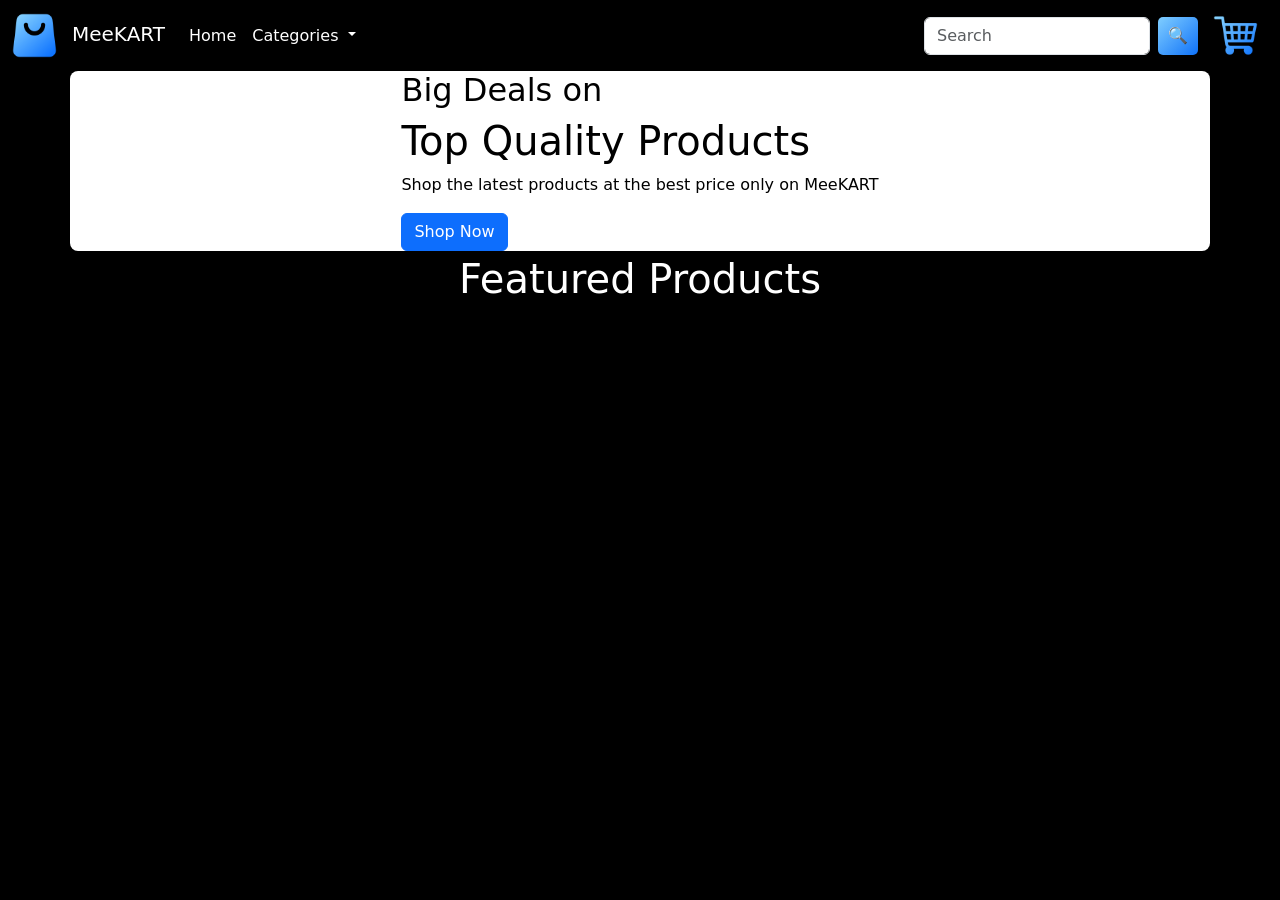
==== index.html @ ed278e35 "files added" ====
<!doctype html>
  <html lang="en">
    <head>
      <meta charset="UTF-8" />
      <meta name="viewport" content="width=device-width, initial-scale=1.0" />
      <link rel="icon" href="/Assets/Icons/shopping.png" />
      <title>MeeKart</title>
      <link
        href="https://cdn.jsdelivr.net/npm/bootstrap@5.3.8/dist/css/bootstrap.min.css"
        rel="stylesheet"
        integrity="sha384-sRIl4kxILFvY47J16cr9ZwB07vP4J8+LH7qKQnuqkuIAvNWLzeN8tE5YBujZqJLB"
        crossorigin="anonymous"
      />
      <link rel="stylesheet" href="/CSS/style.css" />
    </head>
    <body>
      <nav class="navbar navbar-expand-lg">
        <div class="container-fluid nav-bar">
          <a class="navbar-brand text-white" href="index.html"
            ><img
              class="bag-icon"
              src="/Assets/Icons/shopping.png"
              alt=""
            />MeeKART</a
          >
          <button
            class="navbar-toggler"
            type="button"
            data-bs-toggle="collapse"
            data-bs-target="#navbarTogglerDemo01"
            aria-controls="navbarTogglerDemo01"
            aria-expanded="false"
            aria-label="Toggle navigation"
          >
            <span class="navbar-toggler-icon"></span>
          </button>
          <div class="collapse navbar-collapse" id="navbarTogglerDemo01">
            <ul class="navbar-nav me-auto mb-2 mb-lg-0">
              <li class="nav-item">
                <a
                  class="nav-link active text-white"
                  aria-current="page"
                  href="index.html"
                  >Home</a
                >
              </li>
              <li class="nav-item dropdown">
                <a
                  class="nav-link dropdown-toggle text-white"
                  href="#"
                  role="button"
                  data-bs-toggle="dropdown"
                  aria-expanded="false"
                >
                  Categories
                </a>
                <ul class="dropdown-menu" id="category-links">
                  <li><a data-category="laptops" class="dropdown-item category-btn" href="/HTML files/filter-page.html">Laptops</a></li>
                  <li><a data-category="smartphones" class="dropdown-item category-btn" href="/HTML files/filter-page.html">Smartphones</a></li>
                  <li><a data-category="furniture" class="dropdown-item category-btn" href="/HTML files/filter-page.html">Furniture</a></li>
                  <li><a data-category="mens-shoes,womans-shoes" class="dropdown-item category-btn" href="/HTML files/filter-page.html">Footwear</a></li>
                  <li><a data-category="mens-watches,womans-watches" class="dropdown-item category-btn" href="/HTML files/filter-page.html">Watches</a></li>
                </ul>
              </li>
            </ul>
            <form class="d-flex" role="search">
              <input
                class="form-control me-2"
                type="search"
                placeholder="Search"
                aria-label="Search"
                id="search-bar"
              />
              <button type="submit" id="search-btn">🔍︎</button>
            </form>
            <a href="/HTML files/cart.html"
              ><img class="cart-icon" src="/Assets/Icons/cart.png" alt=""
            /></a>
          </div>
        </div>
      </nav>
      <div class="container-md banner mb-1 px-5 rounded-3" id="banner">
        <div class="banner-content">
          <h2>Big Deals on</h2>
          <h1>Top Quality Products</h1>
          <p>Shop the latest products at the best price only on MeeKART</p>
          <a href="index.html">
            <button class="btn btn-primary shop-now" id="shop-now-btn">Shop Now</button>
          </a>
        </div>
      </div>
      <h1 class="text-center">Featured Products</h1>
      <div
        class="container-md cards pt-2 d-flex justify-content-start gap-4 flex-nowrap overflow-auto"
        id="featured-products"
      >
      </div>
    </body>
    <script
      src="https://cdn.jsdelivr.net/npm/bootstrap@5.3.8/dist/js/bootstrap.bundle.min.js"
      integrity="sha384-FKyoEForCGlyvwx9Hj09JcYn3nv7wiPVlz7YYwJrWVcXK/BmnVDxM+D2scQbITxI"
      crossorigin="anonymous"
    ></script>
    <script src="/JS files/app.js"></script>
  </html>
---- CSS/style.css ----
body {
  color: white;
  background-color: black;
}
.bag-icon {
  width: 45px;
  margin-right: 15px;
}
.cart-icon {
  width: 45px;
  margin: 0px 10px 0px 15px;
}
.navbar{
    padding: 40px auto !important;
    background-color: black;
    position: sticky;
    top: 0px;
    z-index: 1000;
}
form button {
  color: rgb(0, 0, 0);
  background: linear-gradient(135deg, rgb(128, 206, 255), rgb(15, 114, 249));
  border-radius: 5px;
  padding: 0px 10px 0px 10px;
  border: none;
}
form button:hover {
  color: white;
  background: linear-gradient(135deg, rgb(69, 111, 138), rgb(9, 63, 139));
}
.banner-img {
  width: 25%;
  object-fit: contain;
}
.banner {
  color: black;
  background-color: white;
  display: flex;
  justify-content: space-around;
  align-items: center;
}
.card{
  border: none;
}

.card-title{
  text-decoration: none;
}
.card{
  border: solid white 1px;
}
@media screen and (max-width: 768px) {
  .banner {
    width: 90%;
    margin: 0 auto;
    padding: 0px;
    flex-wrap: wrap;
    text-align: center;
  }
  .cards {
    width: 90%;
    padding: 0px;
  }
  .cart-icon {
    padding: 0px;
    margin: 10px 0px;
  }
  nav {
    margin-bottom: 0px !important;
  }
}
.product-img {
  height: 220px;
  object-fit: contain;
}
.product-link {
  color: black;
  text-decoration: none;
}
.card {
  transition: transform 0.2s ease;
}

.card:hover {
  transform: translateY(-5px);
}

.card-body {
  display: flex;
  flex-direction: column;
}
.card-title {
  display: -webkit-box;
  -webkit-line-clamp: 2;
  -webkit-box-orient: vertical;
  overflow: hidden;
  flex: 2;
}

.add-cart-btn {
  margin-top: auto;
}
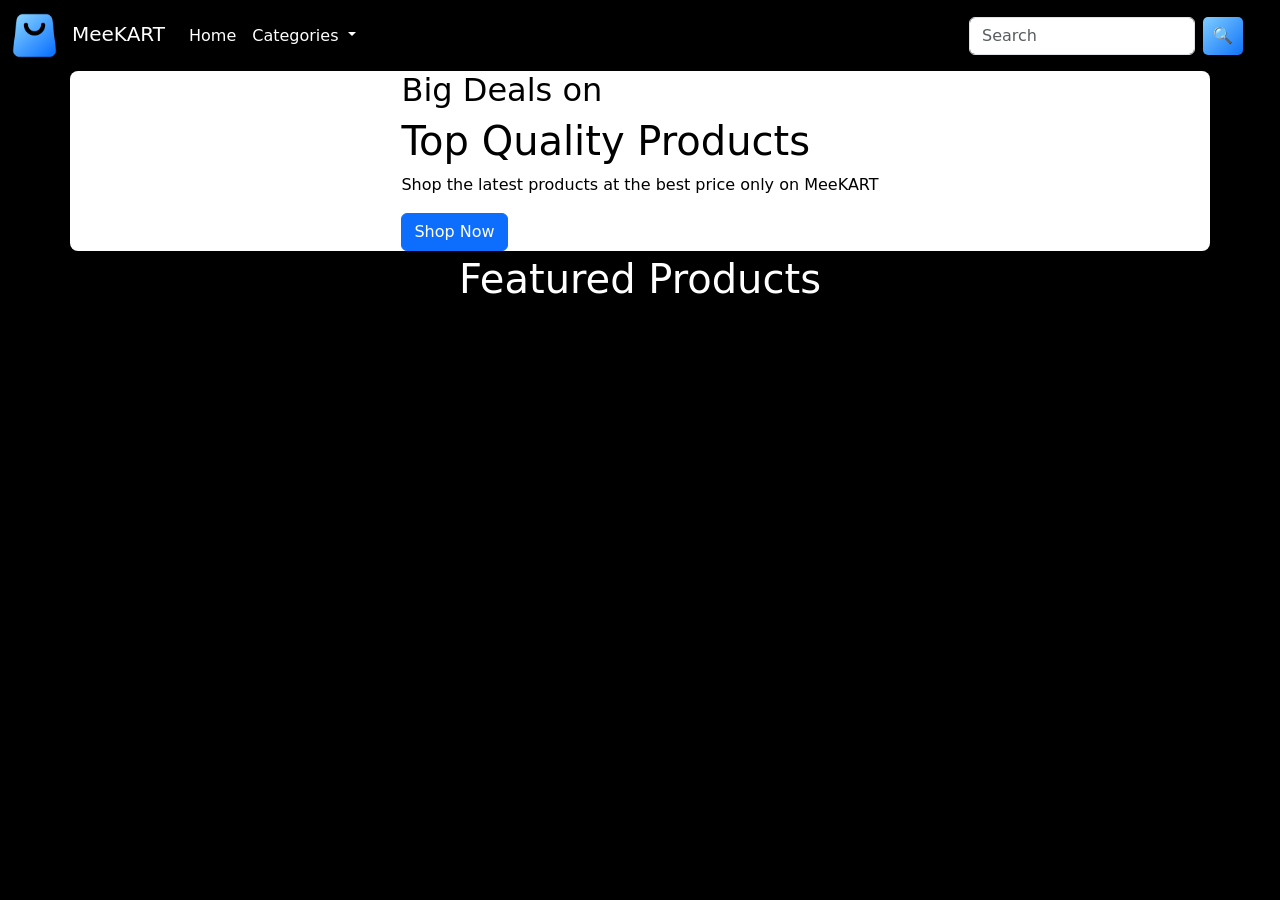
==== commit c0106146: "paths are changed" ====
--- a/index.html
+++ b/index.html
@@ -3,7 +3,7 @@
     <head>
       <meta charset="UTF-8" />
       <meta name="viewport" content="width=device-width, initial-scale=1.0" />
-      <link rel="icon" href="/Assets/Icons/shopping.png" />
+      <link rel="icon" href="Assets/Icons/shopping.png" />
       <title>MeeKart</title>
       <link
         href="https://cdn.jsdelivr.net/npm/bootstrap@5.3.8/dist/css/bootstrap.min.css"
@@ -11,7 +11,7 @@
         integrity="sha384-sRIl4kxILFvY47J16cr9ZwB07vP4J8+LH7qKQnuqkuIAvNWLzeN8tE5YBujZqJLB"
         crossorigin="anonymous"
       />
-      <link rel="stylesheet" href="/CSS/style.css" />
+      <link rel="stylesheet" href="style.css" />
     </head>
     <body>
       <nav class="navbar navbar-expand-lg">
@@ -19,7 +19,7 @@
           <a class="navbar-brand text-white" href="index.html"
             ><img
               class="bag-icon"
-              src="/Assets/Icons/shopping.png"
+              src="Assets/Icons/shopping.png"
               alt=""
             />MeeKART</a
           >
@@ -55,11 +55,11 @@
                   Categories
                 </a>
                 <ul class="dropdown-menu" id="category-links">
-                  <li><a data-category="laptops" class="dropdown-item category-btn" href="/HTML files/filter-page.html">Laptops</a></li>
-                  <li><a data-category="smartphones" class="dropdown-item category-btn" href="/HTML files/filter-page.html">Smartphones</a></li>
-                  <li><a data-category="furniture" class="dropdown-item category-btn" href="/HTML files/filter-page.html">Furniture</a></li>
-                  <li><a data-category="mens-shoes,womans-shoes" class="dropdown-item category-btn" href="/HTML files/filter-page.html">Footwear</a></li>
-                  <li><a data-category="mens-watches,womans-watches" class="dropdown-item category-btn" href="/HTML files/filter-page.html">Watches</a></li>
+                  <li><a data-category="laptops" class="dropdown-item category-btn" href="filter-page.html">Laptops</a></li>
+                  <li><a data-category="smartphones" class="dropdown-item category-btn" href="filter-page.html">Smartphones</a></li>
+                  <li><a data-category="furniture" class="dropdown-item category-btn" href="filter-page.html">Furniture</a></li>
+                  <li><a data-category="mens-shoes,womans-shoes" class="dropdown-item category-btn" href="filter-page.html">Footwear</a></li>
+                  <li><a data-category="mens-watches,womans-watches" class="dropdown-item category-btn" href="filter-page.html">Watches</a></li>
                 </ul>
               </li>
             </ul>
@@ -73,8 +73,8 @@
               />
               <button type="submit" id="search-btn">🔍︎</button>
             </form>
-            <a href="/HTML files/cart.html"
-              ><img class="cart-icon" src="/Assets/Icons/cart.png" alt=""
+            <a href="cart.html"
+              ><img class="cart-icon" src="Icons/cart.png" alt=""
             /></a>
           </div>
         </div>
@@ -101,5 +101,5 @@
       integrity="sha384-FKyoEForCGlyvwx9Hj09JcYn3nv7wiPVlz7YYwJrWVcXK/BmnVDxM+D2scQbITxI"
       crossorigin="anonymous"
     ></script>
-    <script src="/JS files/app.js"></script>
+    <script src="app.js"></script>
   </html>
--- a/style.css
+++ b/style.css
@@ -0,0 +1,102 @@
+body {
+  color: white;
+  background-color: black;
+}
+.bag-icon {
+  width: 45px;
+  margin-right: 15px;
+}
+.cart-icon {
+  width: 45px;
+  margin: 0px 10px 0px 15px;
+}
+.navbar{
+    padding: 40px auto !important;
+    background-color: black;
+    position: sticky;
+    top: 0px;
+    z-index: 1000;
+}
+form button {
+  color: rgb(0, 0, 0);
+  background: linear-gradient(135deg, rgb(128, 206, 255), rgb(15, 114, 249));
+  border-radius: 5px;
+  padding: 0px 10px 0px 10px;
+  border: none;
+}
+form button:hover {
+  color: white;
+  background: linear-gradient(135deg, rgb(69, 111, 138), rgb(9, 63, 139));
+}
+.banner-img {
+  width: 25%;
+  object-fit: contain;
+}
+.banner {
+  color: black;
+  background-color: white;
+  display: flex;
+  justify-content: space-around;
+  align-items: center;
+}
+.card{
+  border: none;
+}
+
+.card-title{
+  text-decoration: none;
+}
+.card{
+  border: solid white 1px;
+}
+@media screen and (max-width: 768px) {
+  .banner {
+    width: 90%;
+    margin: 0 auto;
+    padding: 0px;
+    flex-wrap: wrap;
+    text-align: center;
+  }
+  .cards {
+    width: 90%;
+    padding: 0px;
+  }
+  .cart-icon {
+    padding: 0px;
+    margin: 10px 0px;
+  }
+  nav {
+    margin-bottom: 0px !important;
+  }
+}
+.product-img {
+  height: 220px;
+  object-fit: contain;
+}
+.product-link {
+  color: black;
+  text-decoration: none;
+}
+.card {
+  transition: transform 0.2s ease;
+}
+
+.card:hover {
+  transform: translateY(-5px);
+}
+
+.card-body {
+  display: flex;
+  flex-direction: column;
+}
+.card-title {
+  display: -webkit-box;
+  -webkit-line-clamp: 2;
+  -webkit-box-orient: vertical;
+  overflow: hidden;
+  flex: 2;
+}
+
+.add-cart-btn {
+  margin-top: auto;
+}
